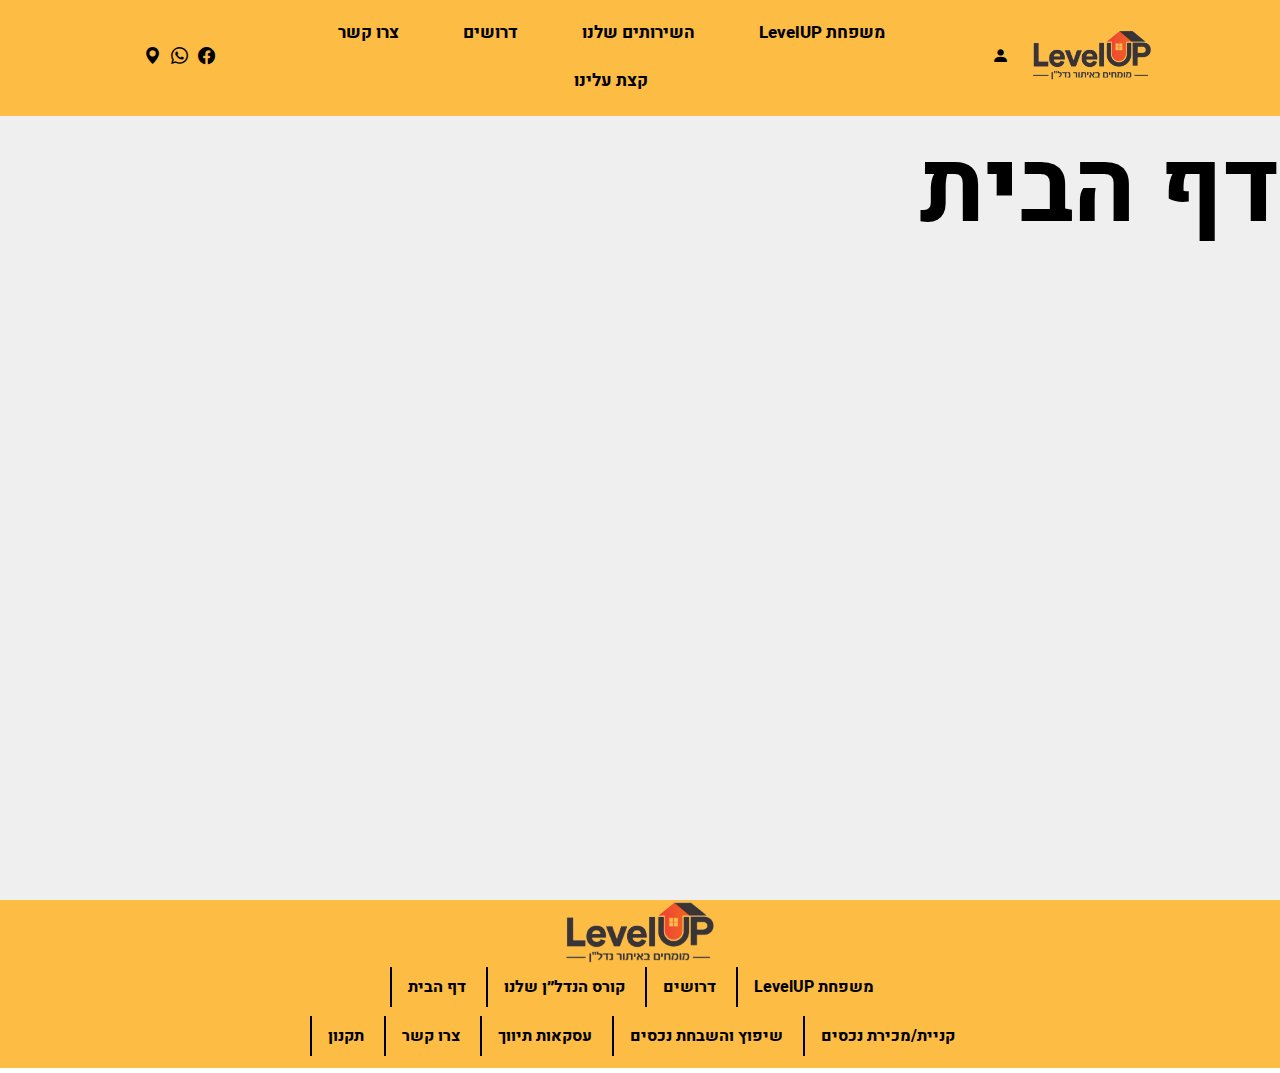
==== index.html @ aa7706fb "add text to home page" ====
<!DOCTYPE html>
<html lang="he">
  <head>
    <meta charset="UTF-8" />
    <meta http-equiv="X-UA-Compatible" content="IE=edge" />
    <meta name="viewport" content="width=device-width, initial-scale=1.0" />
    <link rel="icon" href="./photos/logo.png" />
    <link rel="stylesheet" href="./style.css" />
    <link
      rel="stylesheet"
      href="https://cdn.jsdelivr.net/npm/bootstrap-icons@1.7.2/font/bootstrap-icons.css"
    />
    <title>מומחים באיתור נדל״ן | LevelUP</title>
  </head>
  <body>
    <header>
      <div class="hero">
        <nav>
          <ul class="icons-left">
            <li>
              <a
                href="https://waze.com/ul?ll=31.06574525,35.02091065&navigate=yes"
                target="_blank"
              >
                <i class="bi bi-geo-alt-fill"></i>
              </a>
            </li>
            <li>
              <a
                target="_blank"
                href="https://api.whatsapp.com/send?phone=9720542282313&text=%D7%94%D7%99%D7%99%20%D7%93%D7%A0%D7%99%D7%90%D7%9C%20%2C%20%D7%90%D7%A9%D7%9E%D7%97%20%D7%9C%D7%AA%D7%90%D7%9D%20%D7%A9%D7%99%D7%97%D7%94%20%D7%9B%D7%93%D7%99%20%D7%9C%D7%A9%D7%9E%D7%95%D7%A2%20%D7%A2%D7%9C%20%D7%94%D7%A9%D7%99%D7%A8%D7%95%D7%AA%D7%99%D7%9D%20%D7%A9%D7%9C%D7%9B%D7%9D%20%D7%95%D7%A2%D7%9C%20%D7%AA%D7%94%D7%9C%D7%99%D7%9A%20%D7%A8%D7%9B%D7%99%D7%A9%D7%94%20%D7%91LevelUP%20%D7%93%D7%99%D7%9E%D7%95%D7%A0%D7%94%20%F0%9F%98%8A"
              >
                <i class="bi bi-whatsapp"></i>
              </a>
            </li>
            <li>
              <a target="_blank" href="https://www.facebook.com/LevelUPdimona">
                <i class="bi bi-facebook"></i>
              </a>
            </li>
          </ul>
          <ul class="navbar-center">
            <li><a href="#">צרו קשר</a></li>
            <li><a href="#">דרושים</a></li>
            <li>
              <div class="dropdown">
                <a href="#" class="dropdown-toggle">השירותים שלנו</a>
                <div class="dropdown-content">
                  <a class="dropdown-a" href="">קניית/מכירת נכסים</a>
                  <a class="dropdown-a" href="">שיפוץ והשבחת נכסים</a>
                  <a class="dropdown-a" href="">שכירויות</a>
                  <a class="dropdown-a" href="">השקעות נדל״ן</a>
                  <a class="dropdown-a" href="">קורס הכנה למבחן תיווך</a>
                </div>
              </div>
            </li>
            <li><a href="#">LevelUP משפחת</a></li>
            <li><a href="#">קצת עלינו</a></li>
          </ul>
          <a href="#" onclick="toggleMenu()">
            <i class="bi bi-person-fill"></i>
          </a>
          <a href="./index.html">
            <img src="./photos/logo.png" class="logo" alt="LevelUP" />
          </a>

          <div class="sub-menu-wrap" id="subMenu">
            <div class="sub-menu" id="subMenuInfo">
              <div class="user-info" style="margin: 0">
                <h3 id="userNameMenu">שם משתמש</h3>
              </div>
              <hr />
              <a href="#" class="sub-menu-link">
                <span><</span>
                <p>עריכת פרופיל</p>
                <i class="bi bi-person-fill"></i>
              </a>
              <a href="#" class="sub-menu-link">
                <span><</span>
                <p>הגדרות & פרטיות</p>
                <i class="bi bi-gear-fill"></i>
              </a>
              <a href="#" class="sub-menu-link">
                <span><</span>
                <p>עזרה & תמיכה</p>
                <i class="bi bi-question-circle-fill"></i>
              </a>
              <a href="#" class="sub-menu-link" id="logOutDrop">
                <span><</span>
                <p>התנתקות</p>
                <i class="bi bi-door-open-fill"></i>
              </a>
            </div>

            <div class="sub-menu" id="subMenuStart">
              <div class="user-info">
                <h3>!היי אורח</h3>
              </div>
              <hr />
              <a href="./userForm/login.html" class="sub-menu-link">
                <span><</span>
                <p>התחבר</p>
                <i class="bi bi-person"></i>
              </a>
              <a href="./userForm/register.html" class="sub-menu-link">
                <span><</span>
                <p>הירשם</p>
                <i class="bi bi-person-plus-fill"></i>
              </a>
            </div>
          </div>
        </nav>
        <h1>דף הבית</h1>
      </div>
    </header>
    <footer>
      <div class="footer-wrap">
        <div class="footer-logo">
          <img src="./photos/logo.png" alt="" />
        </div>
        <div class="footer-list">
          <div class="footer-list-up">
            <a href="">משפחת LevelUP</a>
            <a href="">דרושים</a>
            <a href="">קורס הנדל״ן שלנו</a>
            <a href="">דף הבית</a>
          </div>
          <div class="footer-list-nav">
            <a href="">קניית/מכירת נכסים</a>
            <a href="">שיפוץ והשבחת נכסים</a>
            <a href="">עסקאות תיווך</a>
            <a href="">צרו קשר</a>
            <a href="">תקנון</a>
          </div>
          <!-- <div class="bottom">
            <p>ui ux and development by bar horovitz</p>
          </div> -->
        </div>
      </div>
    </footer>
    <script src="./script.js"></script>
  </body>
</html>
---- style.css ----
* {
  margin: 0;
  padding: 0;
  font-family: "HebrewHebboBold";
  box-sizing: border-box;
}

h1{
    direction: rtl;
    font-size: 100px;
}

.hero {
  width: 100%;
  min-height: 100vh;
  /* background-image: url(./backgroungKwL.png); */
  background-color: rgb(240, 239, 239);
  background-repeat: no-repeat;
  background-size: 100%;
}

nav {
  background: rgb(253, 188, 67);
  width: 100%;
  padding: 10px 10%;
  display: flex;
  align-items: center;
  justify-content: space-between;
  position: relative;
}

.logo {
  width: 120px;
  cursor: pointer;
}

nav .navbar-center {
  width: 70%;
  text-align: center;
}

nav .icons-left {
  width: 10%;
  text-align: center;
}

nav .navbar-center li {
  display: inline-block;
  list-style: none;
  margin: 10px 30px;
}

nav .icons-left li {
  display: inline-block;
  list-style: none;
  margin: 0 3px;
}

nav ul li a,
.bi-person-fill {
  color: black;
  text-decoration: none;
  font-size: 17px;
}

nav ul li a::after,
.bi-person-fill::after {
  content: "";
  display: block;
  height: 3px;
  width: 0%;
  background-color: white;
  bottom: -4px;
  transition: all ease-in-out 250ms;
}

nav ul li a:not(.dropdown-a):hover,
.bi-person-fill:hover {
  color: white;
}

nav ul li a:not(.dropdown-a):hover::after,
.bi-person-fill:hover::after {
  width: 100%;
}

.sub-menu-wrap {
  position: absolute;
  top: 100%;
  right: 10%;
  width: 320px;
  max-height: 0px;
  overflow: auto;
  transition: max-height 0.5s;
}

.sub-menu-wrap.open-menu {
  max-height: 400px;
}

.sub-menu {
  background: #fff;
  padding: 20px;
  margin: 10px;
}

.user-info {
  text-align: center;
}

.sub-menu hr {
  border: 0;
  height: 1px;
  width: 100%;
  background: #ccc;
  margin: 15px 10px;
}

.sub-menu-link {
  display: flex;
  align-items: center;
  text-decoration: none;
  color: #525252;
  margin: 12px 0;
}

.sub-menu-link p {
  width: 100%;
}

.sub-menu-link i {
  width: 40px;
  background: #e5e5e5;
  border-radius: 50%;
  padding: 8px;
  margin-left: 15px;
}

.sub-menu-link span {
  font-size: 22px;
  transition: transfom 0.5s;
}

.sub-menu-link:hover span {
  transform: translateX(5px);
}

.sub-menu-link p {
  text-align: right;
  font-family: "HebrewHebboMedium";
}

.sub-menu-link:hover p {
  font-family: "HebrewHebboBold";
}
@font-face {
  font-family: "HebrewHebboMedium";
  src: url("./Fonts/Heebo-Medium.ttf") format("truetype");
}

@font-face {
  font-family: "HebrewHebboBold";
  src: url("./Fonts/Heebo-Bold.ttf") format("truetype");
}

form {
  text-align: right;
}

/*Dropdown css*/
.dropdown {
  position: relative;
  display: inline-block;
}

.dropdown-content {
  display: none;
  position: absolute;
  background-color: #f1f1f1;
  min-width: 160px;
  box-shadow: 0px 8px 16px 0px rgba(0, 0, 0, 0.2);
  z-index: 1;
}

.dropdown-content a {
  color: black;
  padding: 12px 16px;
  text-decoration: none;
  display: block;
}

.dropdown-content a:hover {
  background-color: #ddd;
}

.dropdown:hover .dropdown-content {
  display: block;
}

.dropdown:hover .dropbtn {
  background-color: #3e8e41;
}

/** Register css */
.container {
  padding: 16px;
  background-color: white;
  width: 50%;
  margin: auto;
  margin-top: 5px;
}
input {
  width: 100%;
  padding: 15px;
  margin: 5px 0 22px 0;
  display: inline-block;
  border: none;
  background: #f1f1f1;
}

input[type="text"]:focus,
input[type="password"]:focus {
  background-color: #ddd;
  outline: none;
}

form hr {
  border: 1px solid #f1f1f1;
  margin-bottom: 25px;
}

.formbtn {
  background-color: #fd904d;
  color: white;
  padding: 16px 20px;
  margin: 8px 0;
  border: none;
  cursor: pointer;
  width: 100%;
  opacity: 0.9;
}

.registerbtn:hover {
  opacity: 1;
}

.signin {
  background-color: #f1f1f1;
  text-align: center;
}

.footer-wrap {
  text-align: center;
  background-color: rgb(253, 188, 67);
}

.footer-list-up,
.footer-list-nav {
  margin: 5px;
  justify-content: space-between;
  direction: rtl;
  padding-bottom: 20px;
}

.footer-logo img {
  width: 150px;
}

.footer-list-up a,
.footer-list-nav a {
  text-decoration: none;
  color: black;
  border-left: 2px solid black;
  padding: 0.5rem 1rem;
  font-size: 16px;
}

.footer-list-nav a:hover,
.footer-list-up a:hover {
  color: white;
}

.bottom {
  background-color: rgb(240, 239, 239);
}
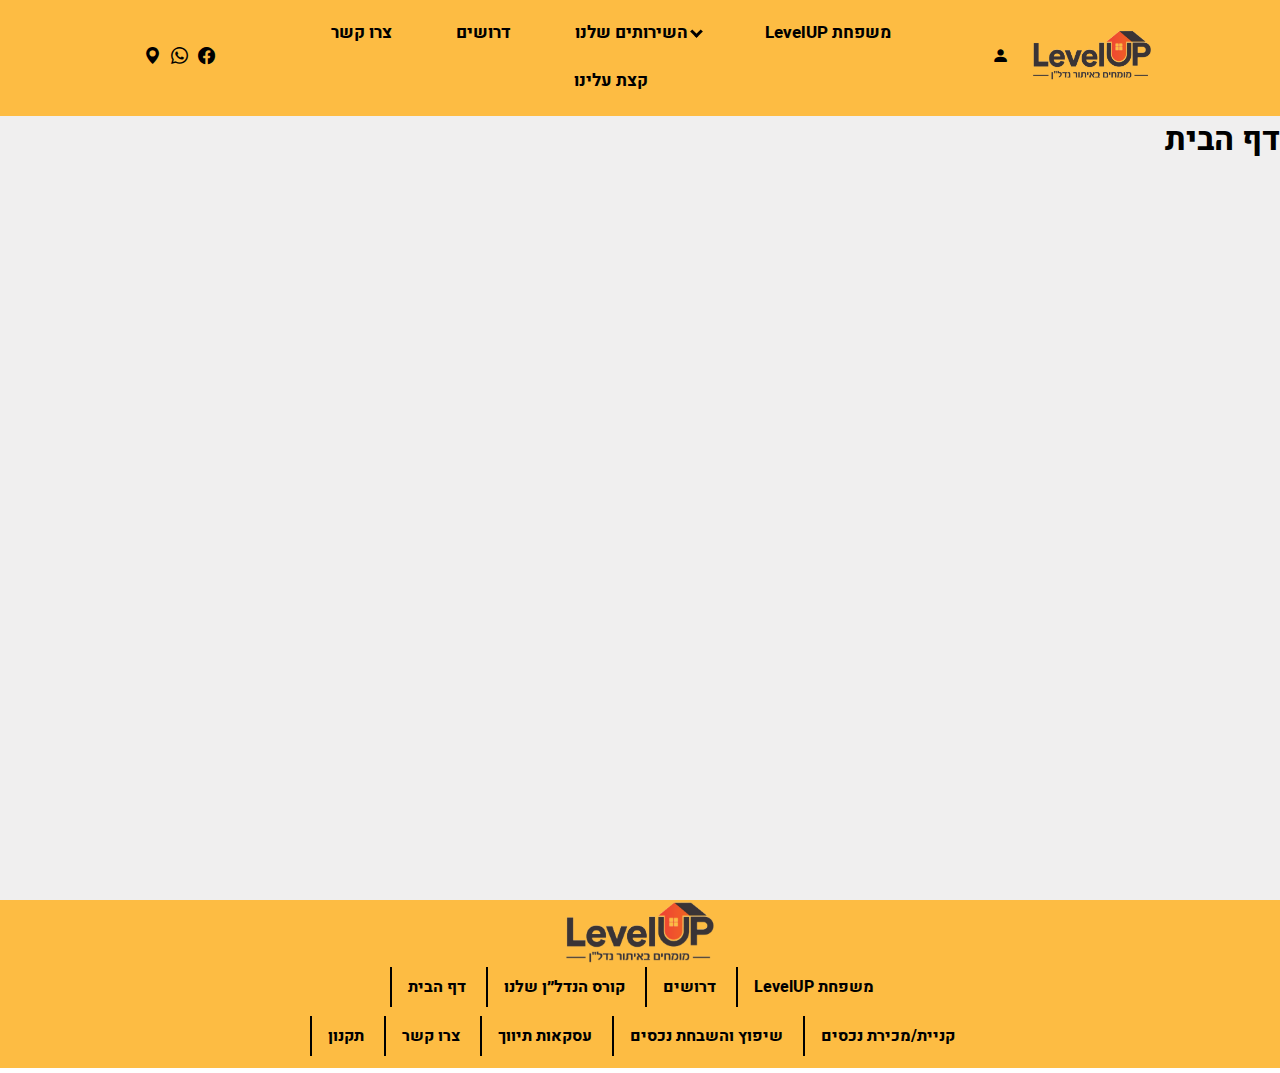
==== commit 2b26bb45: "add arrow" ====
--- a/index.html
+++ b/index.html
@@ -44,7 +44,9 @@
             <li><a href="#">דרושים</a></li>
             <li>
               <div class="dropdown">
-                <a href="#" class="dropdown-toggle">השירותים שלנו</a>
+                <a href="#" class="dropdown-toggle"
+                  >השירותים שלנו <i class="arrow down"></i
+                ></a>
                 <div class="dropdown-content">
                   <a class="dropdown-a" href="">קניית/מכירת נכסים</a>
                   <a class="dropdown-a" href="">שיפוץ והשבחת נכסים</a>
--- a/style.css
+++ b/style.css
@@ -5,9 +5,8 @@
   box-sizing: border-box;
 }
 
-h1{
-    direction: rtl;
-    font-size: 100px;
+h1 {
+  direction: rtl;
 }
 
 .hero {
@@ -168,6 +167,23 @@
 }
 
 /*Dropdown css*/
+.arrow {
+  border: solid black;
+  border-width: 0 3px 3px 0;
+  display: inline-block;
+  padding: 3px;
+  margin-bottom: 2px;
+}
+
+.dropdown-toggle:hover .arrow {
+  border-color: white;
+}
+
+.down {
+  transform: rotate(45deg);
+  -webkit-transform: rotate(45deg);
+}
+
 .dropdown {
   position: relative;
   display: inline-block;
@@ -184,6 +200,7 @@
 
 .dropdown-content a {
   color: black;
+  font-size: 15px;
   padding: 12px 16px;
   text-decoration: none;
   display: block;
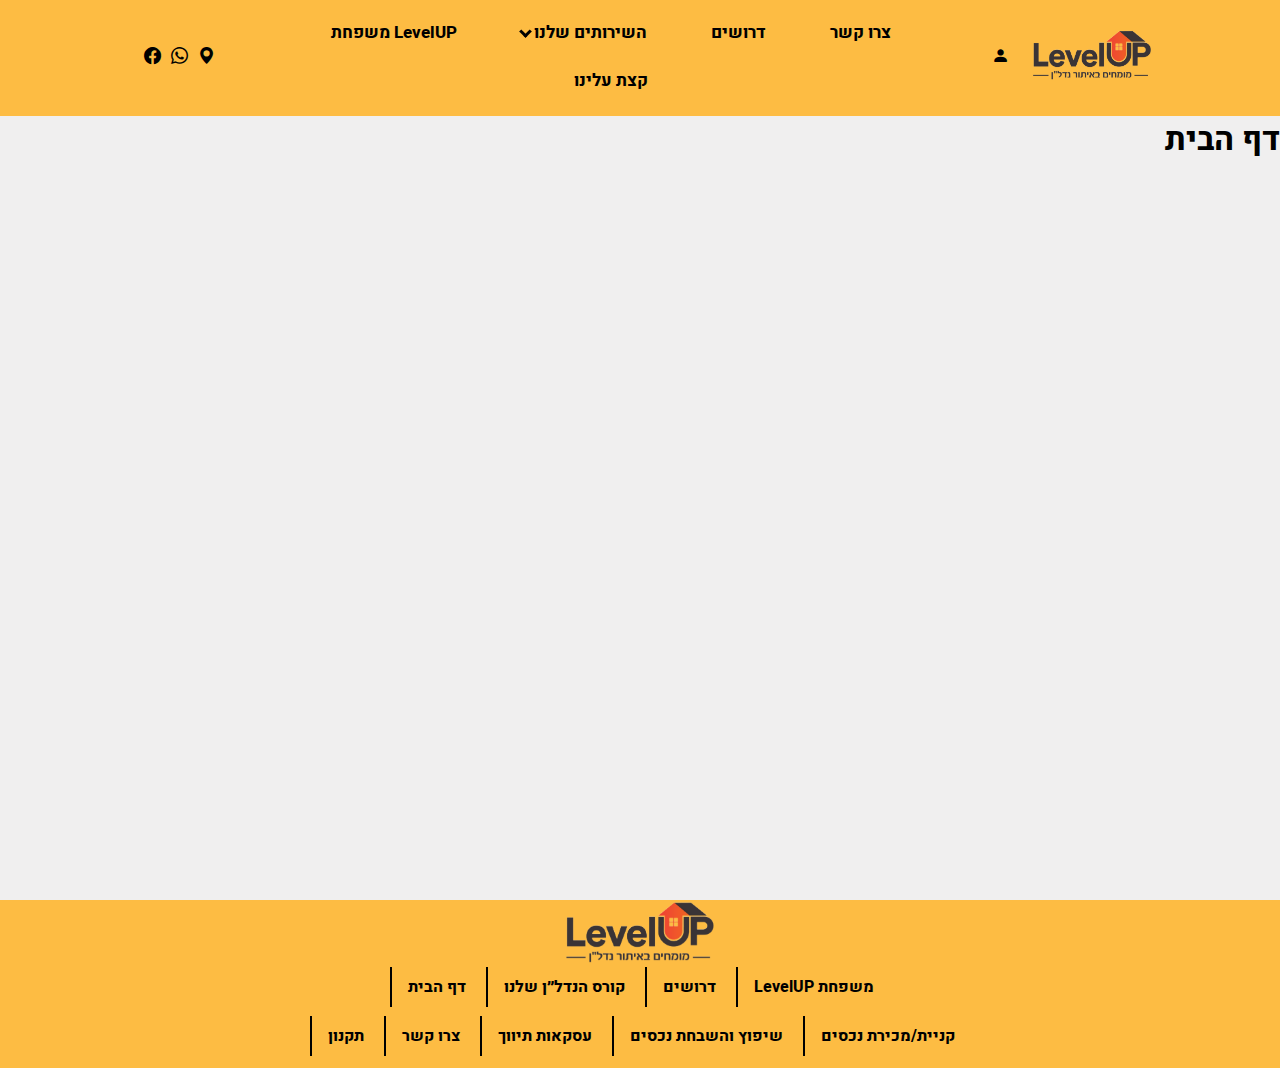
==== commit 88641052: "change direction" ====
--- a/index.html
+++ b/index.html
@@ -16,6 +16,32 @@
     <header>
       <div class="hero">
         <nav>
+          <a href="./index.html">
+            <img src="./photos/logo.png" class="logo" alt="LevelUP" />
+          </a>
+          <a href="#" onclick="toggleMenu()">
+            <i class="bi bi-person-fill"></i>
+          </a>
+          <ul class="navbar-center">
+            <li><a href="#">צרו קשר</a></li>
+            <li><a href="#">דרושים</a></li>
+            <li>
+              <div class="dropdown">
+                <a href="#" class="dropdown-toggle"
+                  >השירותים שלנו <i class="arrow down"></i
+                ></a>
+                <div class="dropdown-content">
+                  <a class="dropdown-a" href="">קניית/מכירת נכסים</a>
+                  <a class="dropdown-a" href="">שיפוץ והשבחת נכסים</a>
+                  <a class="dropdown-a" href="">שכירויות</a>
+                  <a class="dropdown-a" href="">השקעות נדל״ן</a>
+                  <a class="dropdown-a" href="">קורס הכנה למבחן תיווך</a>
+                </div>
+              </div>
+            </li>
+            <li><a href="#">LevelUP משפחת</a></li>
+            <li><a href="#">קצת עלינו</a></li>
+          </ul>
           <ul class="icons-left">
             <li>
               <a
@@ -39,33 +65,6 @@
               </a>
             </li>
           </ul>
-          <ul class="navbar-center">
-            <li><a href="#">צרו קשר</a></li>
-            <li><a href="#">דרושים</a></li>
-            <li>
-              <div class="dropdown">
-                <a href="#" class="dropdown-toggle"
-                  >השירותים שלנו <i class="arrow down"></i
-                ></a>
-                <div class="dropdown-content">
-                  <a class="dropdown-a" href="">קניית/מכירת נכסים</a>
-                  <a class="dropdown-a" href="">שיפוץ והשבחת נכסים</a>
-                  <a class="dropdown-a" href="">שכירויות</a>
-                  <a class="dropdown-a" href="">השקעות נדל״ן</a>
-                  <a class="dropdown-a" href="">קורס הכנה למבחן תיווך</a>
-                </div>
-              </div>
-            </li>
-            <li><a href="#">LevelUP משפחת</a></li>
-            <li><a href="#">קצת עלינו</a></li>
-          </ul>
-          <a href="#" onclick="toggleMenu()">
-            <i class="bi bi-person-fill"></i>
-          </a>
-          <a href="./index.html">
-            <img src="./photos/logo.png" class="logo" alt="LevelUP" />
-          </a>
-
           <div class="sub-menu-wrap" id="subMenu">
             <div class="sub-menu" id="subMenuInfo">
               <div class="user-info" style="margin: 0">
@@ -73,41 +72,41 @@
               </div>
               <hr />
               <a href="#" class="sub-menu-link">
-                <span><</span>
+                <i class="bi bi-person-fill"></i>
                 <p>עריכת פרופיל</p>
-                <i class="bi bi-person-fill"></i>
+                <span>></span>
               </a>
               <a href="#" class="sub-menu-link">
-                <span><</span>
+                <i class="bi bi-gear-fill"></i>
                 <p>הגדרות & פרטיות</p>
-                <i class="bi bi-gear-fill"></i>
+                <span>></span>
               </a>
               <a href="#" class="sub-menu-link">
-                <span><</span>
+                <i class="bi bi-question-circle-fill"></i>
                 <p>עזרה & תמיכה</p>
-                <i class="bi bi-question-circle-fill"></i>
+                <span>></span>
               </a>
               <a href="#" class="sub-menu-link" id="logOutDrop">
-                <span><</span>
+                <i class="bi bi-door-open-fill"></i>
                 <p>התנתקות</p>
-                <i class="bi bi-door-open-fill"></i>
+                <span>></span>
               </a>
             </div>
 
             <div class="sub-menu" id="subMenuStart">
               <div class="user-info">
-                <h3>!היי אורח</h3>
+                <h3>היי אורח!</h3>
               </div>
               <hr />
               <a href="./userForm/login.html" class="sub-menu-link">
-                <span><</span>
+                <i class="bi bi-person"></i>
                 <p>התחבר</p>
-                <i class="bi bi-person"></i>
+                <span>></span>
               </a>
               <a href="./userForm/register.html" class="sub-menu-link">
-                <span><</span>
+                <i class="bi bi-person-plus-fill"></i>
                 <p>הירשם</p>
-                <i class="bi bi-person-plus-fill"></i>
+                <span>></span>
               </a>
             </div>
           </div>
--- a/style.css
+++ b/style.css
@@ -3,9 +3,6 @@
   padding: 0;
   font-family: "HebrewHebboBold";
   box-sizing: border-box;
-}
-
-h1 {
   direction: rtl;
 }
 
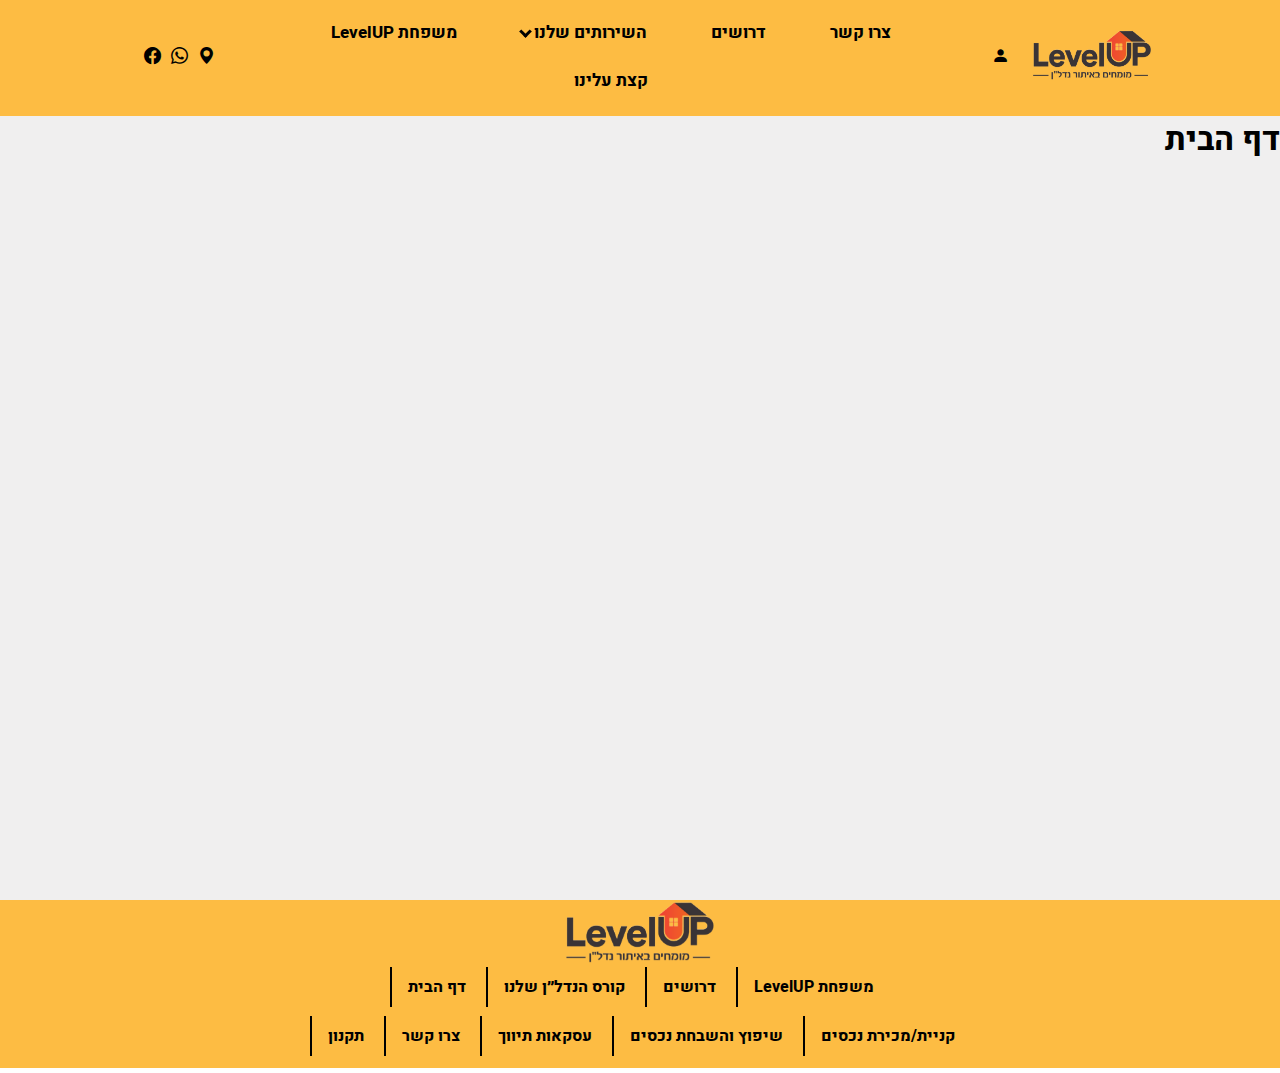
==== commit 8caaf9ae: "change direction" ====
--- a/index.html
+++ b/index.html
@@ -39,7 +39,7 @@
                 </div>
               </div>
             </li>
-            <li><a href="#">LevelUP משפחת</a></li>
+            <li><a href="#">משפחת LevelUP</a></li>
             <li><a href="#">קצת עלינו</a></li>
           </ul>
           <ul class="icons-left">
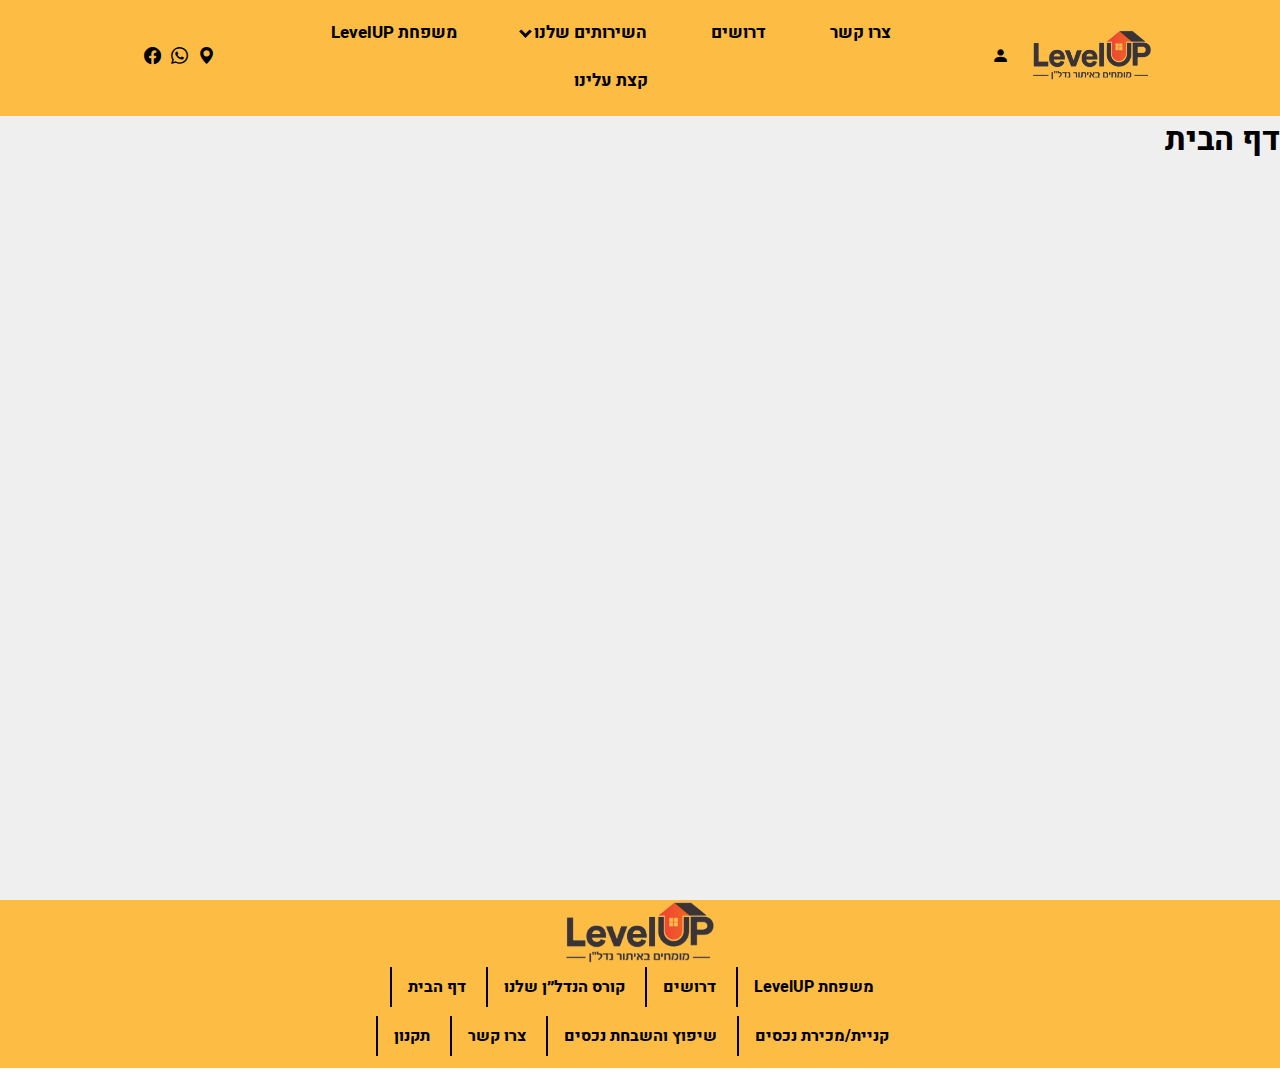
==== commit f7f64c11: "footer size" ====
--- a/index.html
+++ b/index.html
@@ -23,11 +23,11 @@
             <i class="bi bi-person-fill"></i>
           </a>
           <ul class="navbar-center">
-            <li><a href="#">צרו קשר</a></li>
-            <li><a href="#">דרושים</a></li>
+            <li><a class="nav-link" href="#">צרו קשר</a></li>
+            <li><a class="nav-link" href="#">דרושים</a></li>
             <li>
               <div class="dropdown">
-                <a href="#" class="dropdown-toggle"
+                <a href="#" class="dropdown-toggle nav-link"
                   >השירותים שלנו <i class="arrow down"></i
                 ></a>
                 <div class="dropdown-content">
@@ -39,8 +39,8 @@
                 </div>
               </div>
             </li>
-            <li><a href="#">משפחת LevelUP</a></li>
-            <li><a href="#">קצת עלינו</a></li>
+            <li><a class="nav-link" href="#">משפחת LevelUP</a></li>
+            <li><a class="nav-link" href="#">קצת עלינו</a></li>
           </ul>
           <ul class="icons-left">
             <li>
@@ -65,6 +65,11 @@
               </a>
             </li>
           </ul>
+          <div class="hamburger">
+            <span class="bar"></span>
+            <span class="bar"></span>
+            <span class="bar"></span>
+          </div>
           <div class="sub-menu-wrap" id="subMenu">
             <div class="sub-menu" id="subMenuInfo">
               <div class="user-info" style="margin: 0">
@@ -129,7 +134,6 @@
           <div class="footer-list-nav">
             <a href="">קניית/מכירת נכסים</a>
             <a href="">שיפוץ והשבחת נכסים</a>
-            <a href="">עסקאות תיווך</a>
             <a href="">צרו קשר</a>
             <a href="">תקנון</a>
           </div>
--- a/style.css
+++ b/style.css
@@ -1,299 +1,377 @@
-* {
-  margin: 0;
-  padding: 0;
-  font-family: "HebrewHebboBold";
-  box-sizing: border-box;
-  direction: rtl;
+@media screen and (max-width: 800px) {
+  .logo {
+    width: 10px;
+  }
+
+  nav {
+    height: 70px;
+  }
+
+  nav .navbar-center {
+    position: fixed !important;
+    left: -100%;
+    top: 70px;
+    gap: 0;
+    flex-direction: column !important;
+    background-color: rgb(253, 188, 67);
+    width: 100% !important;
+    text-align: center;
+    transition: 0.3s;
+  }
+
+  nav .navbar-center.active {
+    left: 0;
+  }
+
+  nav .navbar-center li a {
+    margin: 16px 0 !important;
+  }
+
+  nav .icons-left {
+    width: 100px !important;
+  }
+
+  /*Register css*/
+  .container {
+    width: 90% !important;
+  }
+
+  .footer-logo img {
+    width: 80px !important;
+  }
+
+  .footer-list-up a,
+  .footer-list-nav a {
+    font-size: 7px !important;
+  }
+
+  .hamburger {
+    display: block !important;
+  }
+
+  .hamburger.active .bar:nth-child(2) {
+    opacity: 0;
+  }
+
+  .hamburger.active .bar:nth-child(1) {
+    transform: translateY(8px) rotate(45deg);
+  }
+
+  .hamburger.active .bar:nth-child(3) {
+    transform: translateY(-8px) rotate(-45deg);
+  }
 }
 
-.hero {
-  width: 100%;
-  min-height: 100vh;
-  /* background-image: url(./backgroungKwL.png); */
-  background-color: rgb(240, 239, 239);
-  background-repeat: no-repeat;
-  background-size: 100%;
+@media screen and (max-width: 2000px) {
+  * {
+    margin: 0;
+    padding: 0;
+    font-family: "HebrewHebboBold";
+    box-sizing: border-box;
+    direction: rtl;
+  }
+
+  .hamburger {
+    display: none;
+    cursor: pointer;
+  }
+
+  .bar {
+    display: block;
+    width: 25px;
+    height: 3px;
+    margin: 5px auto;
+    -webkit-transition: all 0.3s ease-in-out;
+    transition: all 0.3s ease-in-out;
+    background-color: black;
+  }
+
+  .hero {
+    width: 100%;
+    min-height: 100vh;
+    /* background-image: url(./backgroungKwL.png); */
+    background-color: rgb(240, 239, 239);
+    background-repeat: no-repeat;
+    background-size: 100%;
+  }
+
+  nav {
+    background: rgb(253, 188, 67);
+    width: 100%;
+    padding: 10px 10%;
+    display: flex;
+    align-items: center;
+    justify-content: space-between;
+    position: relative;
+  }
+
+  .logo {
+    width: 120px;
+    cursor: pointer;
+  }
+
+  nav .navbar-center {
+    width: 70%;
+    text-align: center;
+  }
+
+  nav .icons-left {
+    width: 10%;
+    text-align: center;
+    text-decoration: none;
+  }
+
+  nav .navbar-center li {
+    display: inline-block;
+    list-style: none;
+    margin: 10px 30px;
+  }
+
+  nav .icons-left li {
+    display: inline-block;
+    list-style: none;
+    margin: 0 3px;
+  }
+
+  nav ul li a,
+  .bi-person-fill {
+    color: black;
+    text-decoration: none;
+    font-size: 17px;
+  }
+
+  nav ul li a::after,
+  .bi-person-fill::after {
+    content: "";
+    display: block;
+    height: 3px;
+    width: 0%;
+    background-color: white;
+    bottom: -4px;
+    transition: all ease-in-out 250ms;
+  }
+
+  nav ul li a:not(.dropdown-a):hover,
+  .bi-person-fill:hover {
+    color: white;
+  }
+
+  nav ul li a:not(.dropdown-a):hover::after,
+  .bi-person-fill:hover::after {
+    width: 100%;
+  }
+
+  .sub-menu-wrap {
+    position: absolute;
+    top: 100%;
+    right: 10%;
+    width: 320px;
+    max-height: 0px;
+    overflow: auto;
+    transition: max-height 0.5s;
+  }
+
+  .sub-menu-wrap.open-menu {
+    max-height: 400px;
+  }
+
+  .sub-menu {
+    background: #fff;
+    padding: 20px;
+    margin: 10px;
+  }
+
+  .user-info {
+    text-align: center;
+  }
+
+  .sub-menu hr {
+    border: 0;
+    height: 1px;
+    width: 100%;
+    background: #ccc;
+    margin: 15px 10px;
+  }
+
+  .sub-menu-link {
+    display: flex;
+    align-items: center;
+    text-decoration: none;
+    color: #525252;
+    margin: 12px 0;
+  }
+
+  .sub-menu-link p {
+    width: 100%;
+  }
+
+  .sub-menu-link i {
+    width: 40px;
+    background: #e5e5e5;
+    border-radius: 50%;
+    padding: 8px;
+    margin-left: 15px;
+  }
+
+  .sub-menu-link span {
+    font-size: 22px;
+    transition: transfom 0.5s;
+  }
+
+  .sub-menu-link:hover span {
+    transform: translateX(5px);
+  }
+
+  .sub-menu-link p {
+    text-align: right;
+    font-family: "HebrewHebboMedium";
+  }
+
+  .sub-menu-link:hover p {
+    font-family: "HebrewHebboBold";
+  }
+  @font-face {
+    font-family: "HebrewHebboMedium";
+    src: url("./Fonts/Heebo-Medium.ttf") format("truetype");
+  }
+
+  @font-face {
+    font-family: "HebrewHebboBold";
+    src: url("./Fonts/Heebo-Bold.ttf") format("truetype");
+  }
+
+  /*Dropdown css*/
+  .arrow {
+    border: solid black;
+    border-width: 0 3px 3px 0;
+    display: inline-block;
+    padding: 3px;
+    margin-bottom: 2px;
+  }
+
+  .dropdown-toggle:hover .arrow {
+    border-color: white;
+  }
+
+  .down {
+    transform: rotate(45deg);
+    -webkit-transform: rotate(45deg);
+  }
+
+  .dropdown {
+    position: relative;
+    display: inline-block;
+  }
+
+  .dropdown-content {
+    display: none;
+    position: absolute;
+    background-color: #f1f1f1;
+    min-width: 160px;
+    box-shadow: 0px 8px 16px 0px rgba(0, 0, 0, 0.2);
+    z-index: 1;
+  }
+
+  .dropdown-content a {
+    color: black;
+    font-size: 15px;
+    padding: 12px 16px;
+    text-decoration: none;
+    display: block;
+  }
+
+  .dropdown-content a:hover {
+    background-color: #ddd;
+  }
+
+  .dropdown:hover .dropdown-content {
+    display: block;
+  }
+
+  .dropdown:hover .dropbtn {
+    background-color: #3e8e41;
+  }
+
+  /** Register css */
+  .container {
+    padding: 16px;
+    background-color: white;
+    width: 50%;
+    margin: auto;
+    margin-top: 5px;
+  }
+  input {
+    width: 100%;
+    padding: 15px;
+    margin: 5px 0 22px 0;
+    display: inline-block;
+    border: none;
+    background: #f1f1f1;
+  }
+
+  input[type="text"]:focus,
+  input[type="password"]:focus {
+    background-color: #ddd;
+    outline: none;
+  }
+
+  form hr {
+    border: 1px solid #f1f1f1;
+    margin-bottom: 25px;
+  }
+
+  .formbtn {
+    background-color: #fd904d;
+    color: white;
+    padding: 16px 20px;
+    margin: 8px 0;
+    border: none;
+    cursor: pointer;
+    width: 100%;
+    opacity: 0.9;
+  }
+
+  .registerbtn:hover {
+    opacity: 1;
+  }
+
+  .signin {
+    background-color: #f1f1f1;
+    text-align: center;
+  }
+
+  .footer-wrap {
+    text-align: center;
+    background-color: rgb(253, 188, 67);
+  }
+
+  .footer-list-up,
+  .footer-list-nav {
+    margin: 5px;
+    justify-content: space-between;
+    direction: rtl;
+    padding-bottom: 20px;
+  }
+
+  .footer-logo img {
+    width: 150px;
+  }
+
+  .footer-list-up a,
+  .footer-list-nav a {
+    text-decoration: none;
+    color: black;
+    border-left: 2px solid black;
+    padding: 0.5rem 1rem;
+    font-size: 16px;
+  }
+
+  .footer-list-nav a:hover,
+  .footer-list-up a:hover {
+    color: white;
+  }
+
+  .bottom {
+    background-color: rgb(240, 239, 239);
+  }
 }
-
-nav {
-  background: rgb(253, 188, 67);
-  width: 100%;
-  padding: 10px 10%;
-  display: flex;
-  align-items: center;
-  justify-content: space-between;
-  position: relative;
-}
-
-.logo {
-  width: 120px;
-  cursor: pointer;
-}
-
-nav .navbar-center {
-  width: 70%;
-  text-align: center;
-}
-
-nav .icons-left {
-  width: 10%;
-  text-align: center;
-}
-
-nav .navbar-center li {
-  display: inline-block;
-  list-style: none;
-  margin: 10px 30px;
-}
-
-nav .icons-left li {
-  display: inline-block;
-  list-style: none;
-  margin: 0 3px;
-}
-
-nav ul li a,
-.bi-person-fill {
-  color: black;
-  text-decoration: none;
-  font-size: 17px;
-}
-
-nav ul li a::after,
-.bi-person-fill::after {
-  content: "";
-  display: block;
-  height: 3px;
-  width: 0%;
-  background-color: white;
-  bottom: -4px;
-  transition: all ease-in-out 250ms;
-}
-
-nav ul li a:not(.dropdown-a):hover,
-.bi-person-fill:hover {
-  color: white;
-}
-
-nav ul li a:not(.dropdown-a):hover::after,
-.bi-person-fill:hover::after {
-  width: 100%;
-}
-
-.sub-menu-wrap {
-  position: absolute;
-  top: 100%;
-  right: 10%;
-  width: 320px;
-  max-height: 0px;
-  overflow: auto;
-  transition: max-height 0.5s;
-}
-
-.sub-menu-wrap.open-menu {
-  max-height: 400px;
-}
-
-.sub-menu {
-  background: #fff;
-  padding: 20px;
-  margin: 10px;
-}
-
-.user-info {
-  text-align: center;
-}
-
-.sub-menu hr {
-  border: 0;
-  height: 1px;
-  width: 100%;
-  background: #ccc;
-  margin: 15px 10px;
-}
-
-.sub-menu-link {
-  display: flex;
-  align-items: center;
-  text-decoration: none;
-  color: #525252;
-  margin: 12px 0;
-}
-
-.sub-menu-link p {
-  width: 100%;
-}
-
-.sub-menu-link i {
-  width: 40px;
-  background: #e5e5e5;
-  border-radius: 50%;
-  padding: 8px;
-  margin-left: 15px;
-}
-
-.sub-menu-link span {
-  font-size: 22px;
-  transition: transfom 0.5s;
-}
-
-.sub-menu-link:hover span {
-  transform: translateX(5px);
-}
-
-.sub-menu-link p {
-  text-align: right;
-  font-family: "HebrewHebboMedium";
-}
-
-.sub-menu-link:hover p {
-  font-family: "HebrewHebboBold";
-}
-@font-face {
-  font-family: "HebrewHebboMedium";
-  src: url("./Fonts/Heebo-Medium.ttf") format("truetype");
-}
-
-@font-face {
-  font-family: "HebrewHebboBold";
-  src: url("./Fonts/Heebo-Bold.ttf") format("truetype");
-}
-
-form {
-  text-align: right;
-}
-
-/*Dropdown css*/
-.arrow {
-  border: solid black;
-  border-width: 0 3px 3px 0;
-  display: inline-block;
-  padding: 3px;
-  margin-bottom: 2px;
-}
-
-.dropdown-toggle:hover .arrow {
-  border-color: white;
-}
-
-.down {
-  transform: rotate(45deg);
-  -webkit-transform: rotate(45deg);
-}
-
-.dropdown {
-  position: relative;
-  display: inline-block;
-}
-
-.dropdown-content {
-  display: none;
-  position: absolute;
-  background-color: #f1f1f1;
-  min-width: 160px;
-  box-shadow: 0px 8px 16px 0px rgba(0, 0, 0, 0.2);
-  z-index: 1;
-}
-
-.dropdown-content a {
-  color: black;
-  font-size: 15px;
-  padding: 12px 16px;
-  text-decoration: none;
-  display: block;
-}
-
-.dropdown-content a:hover {
-  background-color: #ddd;
-}
-
-.dropdown:hover .dropdown-content {
-  display: block;
-}
-
-.dropdown:hover .dropbtn {
-  background-color: #3e8e41;
-}
-
-/** Register css */
-.container {
-  padding: 16px;
-  background-color: white;
-  width: 50%;
-  margin: auto;
-  margin-top: 5px;
-}
-input {
-  width: 100%;
-  padding: 15px;
-  margin: 5px 0 22px 0;
-  display: inline-block;
-  border: none;
-  background: #f1f1f1;
-}
-
-input[type="text"]:focus,
-input[type="password"]:focus {
-  background-color: #ddd;
-  outline: none;
-}
-
-form hr {
-  border: 1px solid #f1f1f1;
-  margin-bottom: 25px;
-}
-
-.formbtn {
-  background-color: #fd904d;
-  color: white;
-  padding: 16px 20px;
-  margin: 8px 0;
-  border: none;
-  cursor: pointer;
-  width: 100%;
-  opacity: 0.9;
-}
-
-.registerbtn:hover {
-  opacity: 1;
-}
-
-.signin {
-  background-color: #f1f1f1;
-  text-align: center;
-}
-
-.footer-wrap {
-  text-align: center;
-  background-color: rgb(253, 188, 67);
-}
-
-.footer-list-up,
-.footer-list-nav {
-  margin: 5px;
-  justify-content: space-between;
-  direction: rtl;
-  padding-bottom: 20px;
-}
-
-.footer-logo img {
-  width: 150px;
-}
-
-.footer-list-up a,
-.footer-list-nav a {
-  text-decoration: none;
-  color: black;
-  border-left: 2px solid black;
-  padding: 0.5rem 1rem;
-  font-size: 16px;
-}
-
-.footer-list-nav a:hover,
-.footer-list-up a:hover {
-  color: white;
-}
-
-.bottom {
-  background-color: rgb(240, 239, 239);
-}
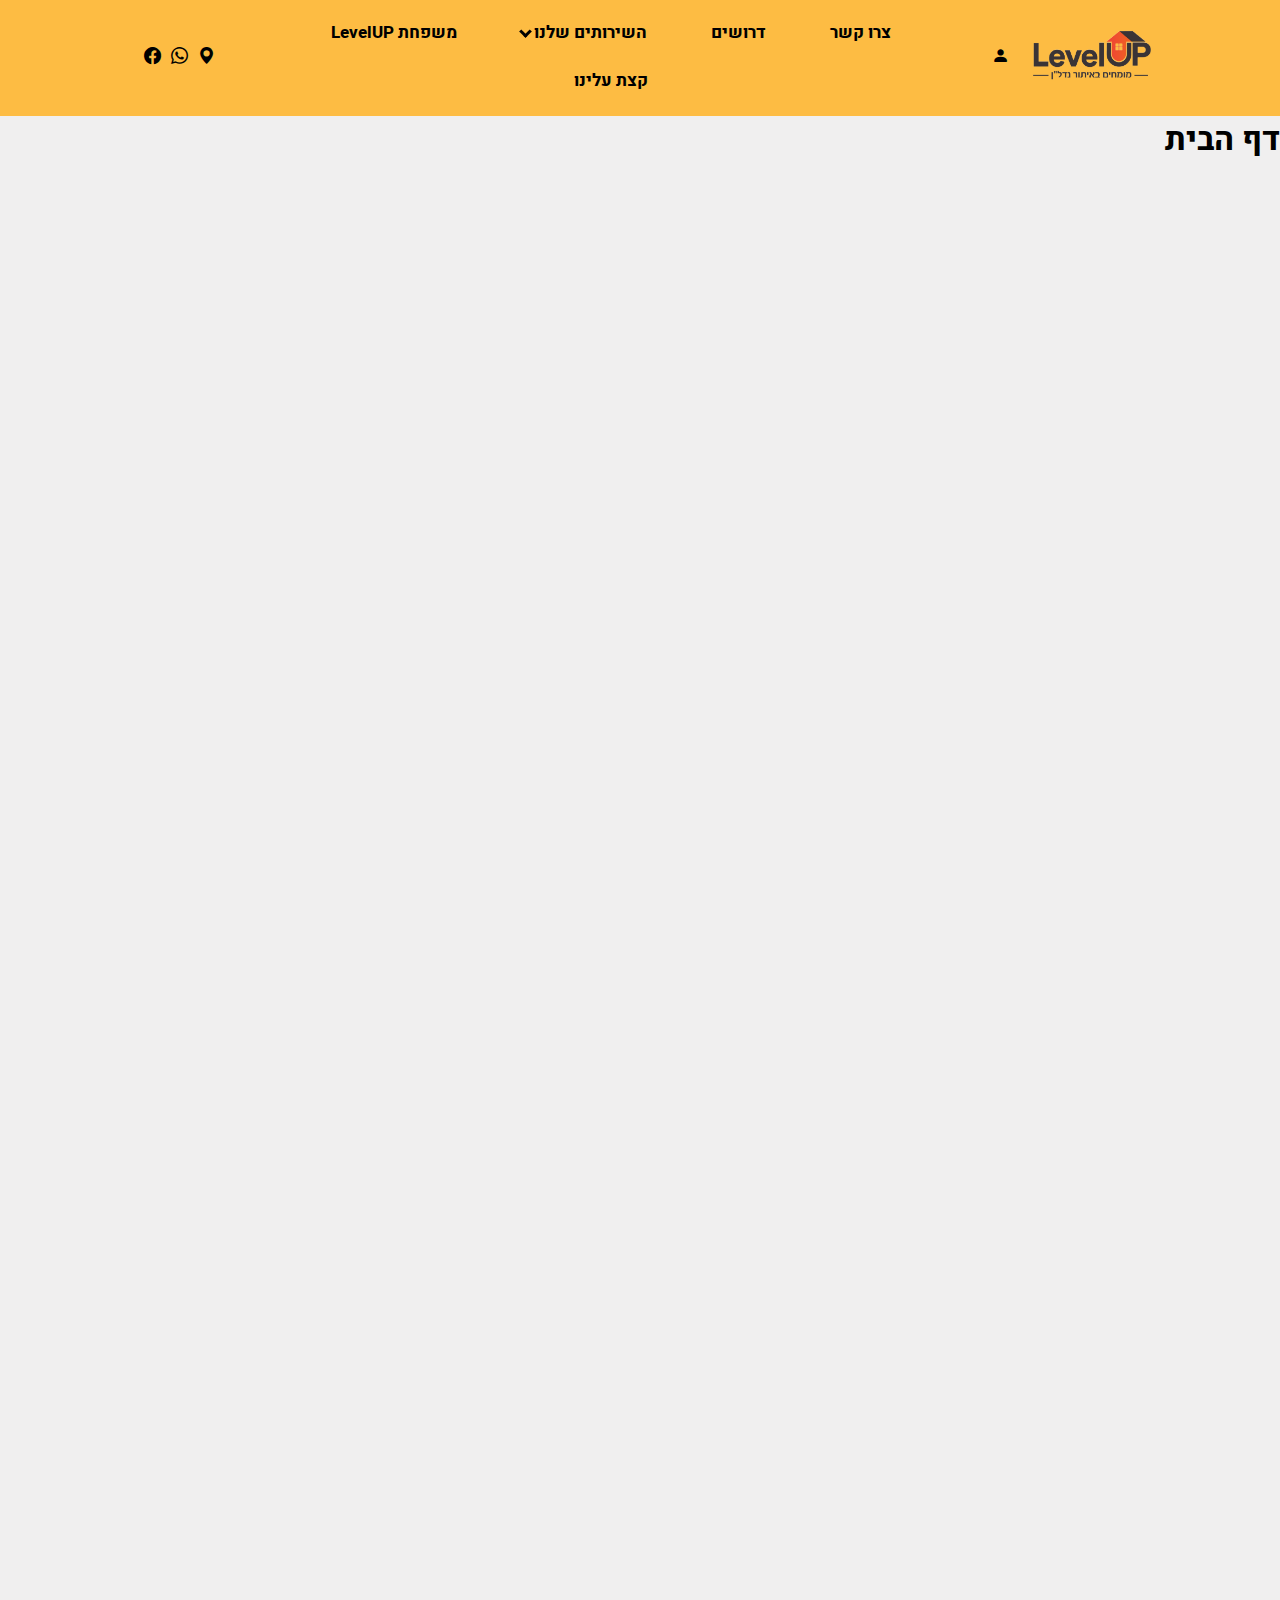
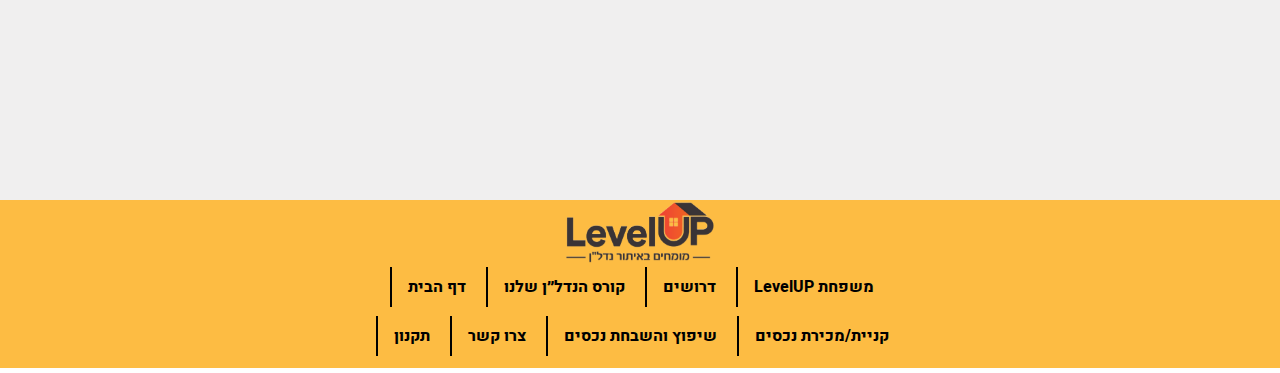
==== commit e06c12d7: "family" ====
--- a/index.html
+++ b/index.html
@@ -31,7 +31,7 @@
                   >השירותים שלנו <i class="arrow down"></i
                 ></a>
                 <div class="dropdown-content">
-                  <a class="dropdown-a" href="">קניית/מכירת נכסים</a>
+                  <a class="dropdown-a" href="./buy&sell/properties.html">קניית/מכירת נכסים</a>
                   <a class="dropdown-a" href="">שיפוץ והשבחת נכסים</a>
                   <a class="dropdown-a" href="">שכירויות</a>
                   <a class="dropdown-a" href="">השקעות נדל״ן</a>
@@ -39,7 +39,7 @@
                 </div>
               </div>
             </li>
-            <li><a class="nav-link" href="#">משפחת LevelUP</a></li>
+            <li><a class="nav-link" href="./levelUpFam/family.html">משפחת LevelUP</a></li>
             <li><a class="nav-link" href="#">קצת עלינו</a></li>
           </ul>
           <ul class="icons-left">
@@ -65,6 +65,7 @@
               </a>
             </li>
           </ul>
+          <button type="submit" onclick=uploadHtml() id="uploadHtmlbtn">העלה נכסים</button>
           <div class="hamburger">
             <span class="bar"></span>
             <span class="bar"></span>
@@ -87,8 +88,8 @@
                 <span>></span>
               </a>
               <a href="#" class="sub-menu-link">
-                <i class="bi bi-question-circle-fill"></i>
-                <p>עזרה & תמיכה</p>
+                <i class="bi bi-bookmarks-fill"></i>
+                <p>מועדפים</p>
                 <span>></span>
               </a>
               <a href="#" class="sub-menu-link" id="logOutDrop">
@@ -126,13 +127,13 @@
         </div>
         <div class="footer-list">
           <div class="footer-list-up">
-            <a href="">משפחת LevelUP</a>
+            <a href="./levelUpFam/family.html">משפחת LevelUP</a>
             <a href="">דרושים</a>
             <a href="">קורס הנדל״ן שלנו</a>
             <a href="">דף הבית</a>
           </div>
           <div class="footer-list-nav">
-            <a href="">קניית/מכירת נכסים</a>
+            <a href="./buy&sell/properties.html">קניית/מכירת נכסים</a>
             <a href="">שיפוץ והשבחת נכסים</a>
             <a href="">צרו קשר</a>
             <a href="">תקנון</a>
--- a/style.css
+++ b/style.css
@@ -60,6 +60,11 @@
   .hamburger.active .bar:nth-child(3) {
     transform: translateY(-8px) rotate(-45deg);
   }
+
+  .card{
+    width: 80% !important;
+    position: fixed;
+  }
 }
 
 @media screen and (max-width: 2000px) {
@@ -88,10 +93,9 @@
 
   .hero {
     width: 100%;
-    min-height: 100vh;
+    min-height: 200vh;
     /* background-image: url(./backgroungKwL.png); */
     background-color: rgb(240, 239, 239);
-    background-repeat: no-repeat;
     background-size: 100%;
   }
 
@@ -179,6 +183,7 @@
     background: #fff;
     padding: 20px;
     margin: 10px;
+    box-shadow: 0px 5px 5px 0px rgba(0, 0, 0, 0.2);
   }
 
   .user-info {
@@ -288,7 +293,8 @@
     display: block;
   }
 
-  .dropdown:hover .dropbtn {
+  /* check if i have that */
+  .dropdown:hover .dropbtn { 
     background-color: #3e8e41;
   }
 
@@ -320,7 +326,7 @@
     margin-bottom: 25px;
   }
 
-  .formbtn {
+  .formbtn{
     background-color: #fd904d;
     color: white;
     padding: 16px 20px;
@@ -329,6 +335,21 @@
     cursor: pointer;
     width: 100%;
     opacity: 0.9;
+  }
+
+  #uploadHtmlbtn{
+    background-color: #fd904d;
+    color: white;
+    border: none;
+    cursor: pointer;
+    margin-left: 0px;
+    width: 10%;
+    opacity: 0.8;
+    display: none;
+  }
+
+  #uploadHtmlbtn:hover{
+    opacity: 1;
   }
 
   .registerbtn:hover {
@@ -375,3 +396,84 @@
     background-color: rgb(240, 239, 239);
   }
 }
+
+.family-container{
+    text-align: center;
+    background-color: #fd904d; 
+    /* TODO - background from daniel  */
+}
+
+.family-upper{
+    min-height: 35vh;
+    justify-content: space-between;
+}
+
+.family-cards{
+    min-height: 200vh;
+    background-color: rgb(240, 239, 239);
+}
+
+.family-upper h1{
+    padding-top: 50px;
+}
+
+.family-upper p{
+    padding: 15px;
+}
+
+.fambtn{
+    background-color: black;
+    color: white;
+    border: none;
+    cursor: pointer;
+    width: 10%;
+    opacity: 0.8;
+}
+
+.fambtn:hover{
+    opacity: 1;
+}
+
+.flip-card {
+    display: inline-block;
+    background-color: transparent;
+    width: 300px;
+    height: 300px;
+    perspective: 1000px;
+    padding-top: 30px;
+    margin-left: 20px;
+    margin-top: 60px;
+}
+  
+  .flip-card-inner {
+    position: relative;
+    width: 100%;
+    height: 100%;
+    text-align: center;
+    transition: transform 0.6s;
+    transform-style: preserve-3d;
+    box-shadow: 0 4px 8px 0 rgba(0,0,0,0.2);
+  }
+  
+  .flip-card:hover .flip-card-inner {
+    transform: rotateY(180deg);
+  }
+  
+  .flip-card-front, .flip-card-back {
+    position: absolute;
+    width: 100%;
+    height: 100%;
+    -webkit-backface-visibility: hidden;
+    backface-visibility: hidden;
+  }
+  
+  .flip-card-front {
+    background-color: #bbb;
+    color: black;
+  }
+  
+  .flip-card-back {
+    background-color: #fd904d;;
+    color: white;
+    transform: rotateY(180deg);
+  }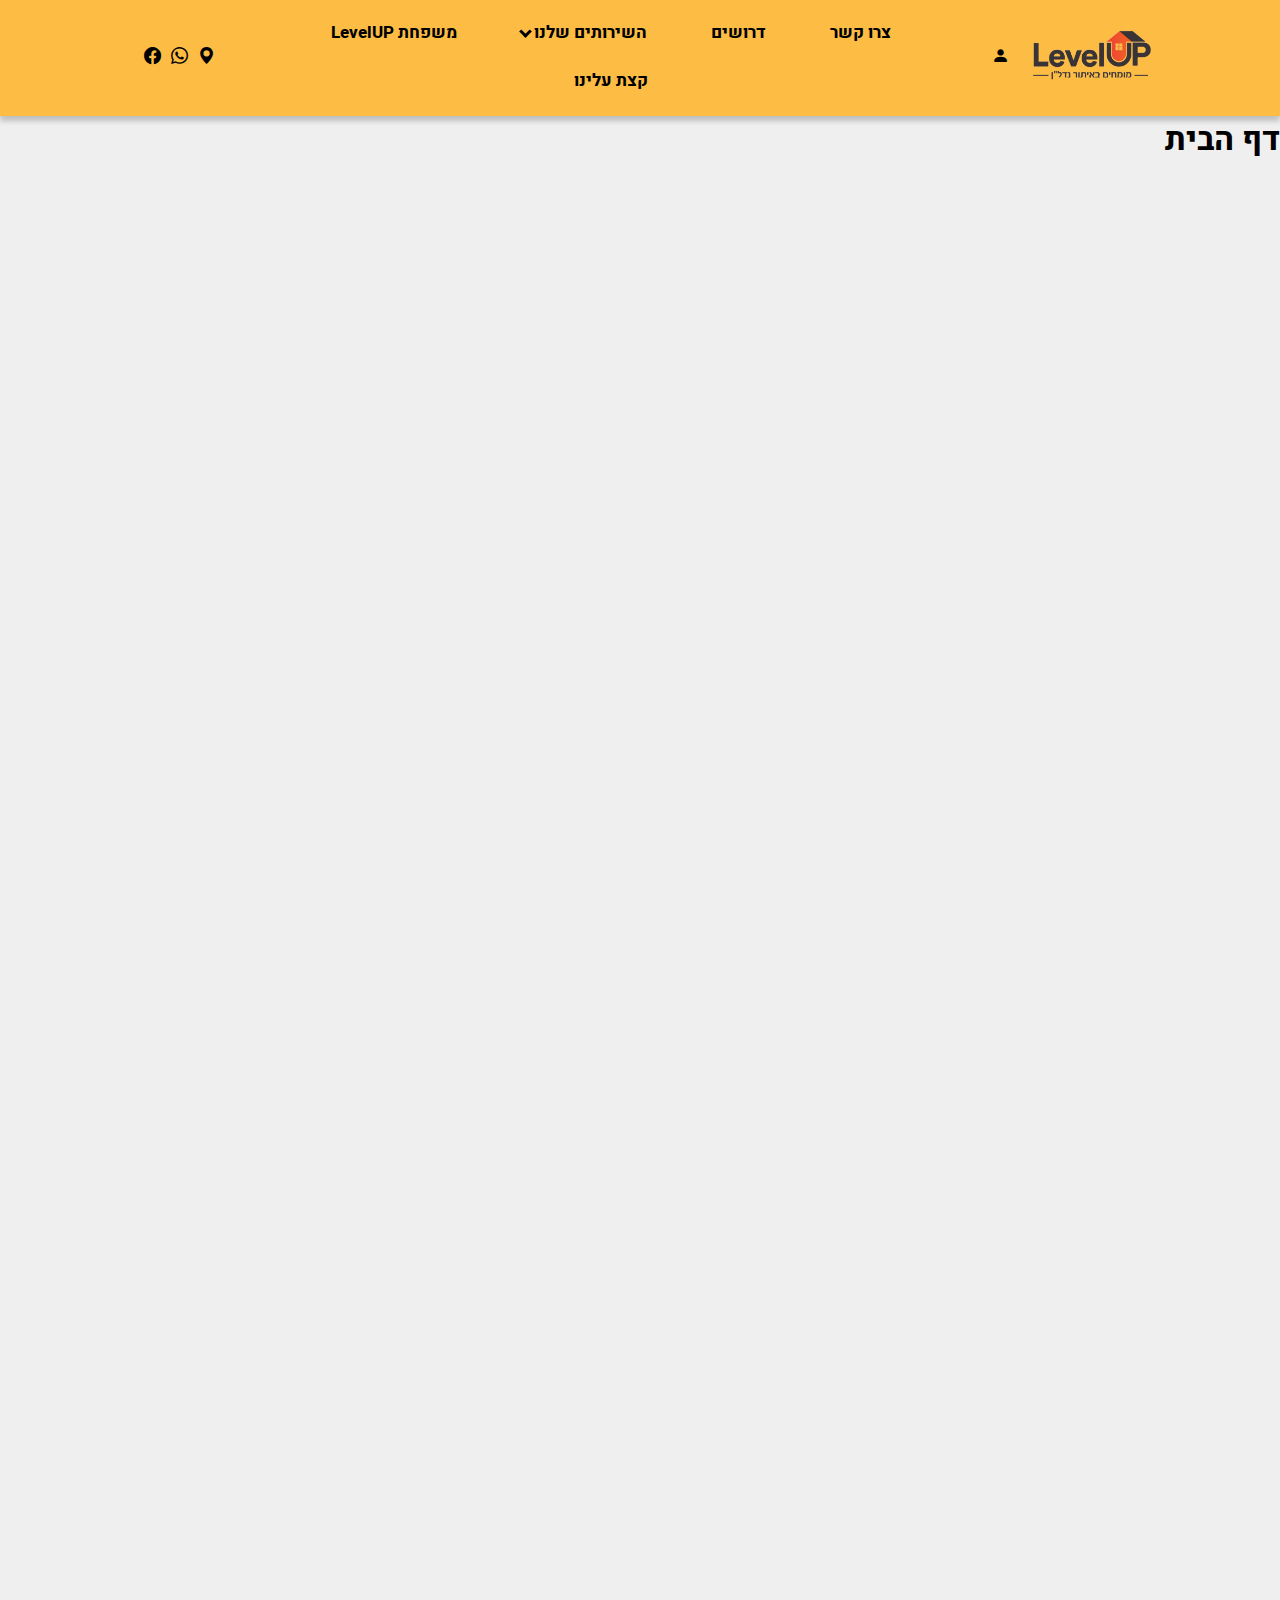
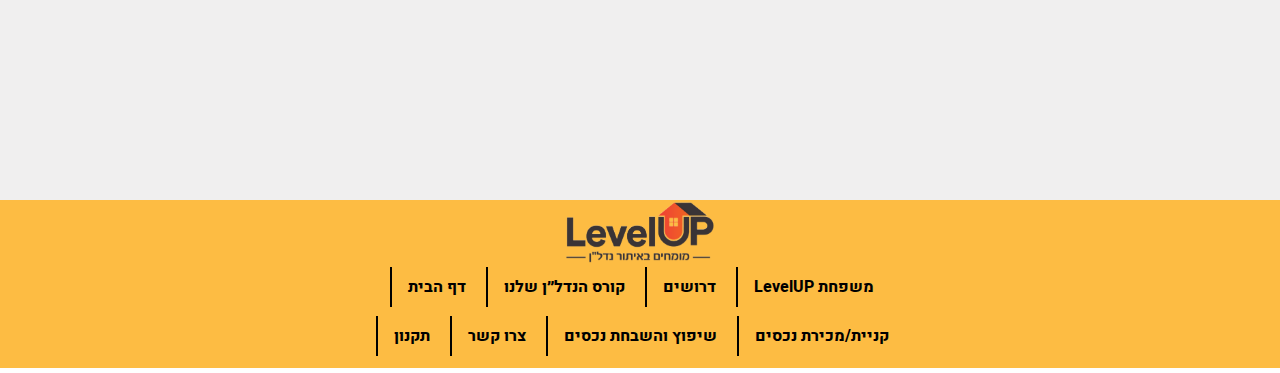
==== commit 514d8c9c: "updates" ====
--- a/index.html
+++ b/index.html
@@ -23,7 +23,7 @@
             <i class="bi bi-person-fill"></i>
           </a>
           <ul class="navbar-center">
-            <li><a class="nav-link" href="#">צרו קשר</a></li>
+            <li><a class="nav-link" href="./userForm/contactUs.html">צרו קשר</a></li>
             <li><a class="nav-link" href="#">דרושים</a></li>
             <li>
               <div class="dropdown">
@@ -135,7 +135,7 @@
           <div class="footer-list-nav">
             <a href="./buy&sell/properties.html">קניית/מכירת נכסים</a>
             <a href="">שיפוץ והשבחת נכסים</a>
-            <a href="">צרו קשר</a>
+            <a href="./userForm/contactUs.html">צרו קשר</a>
             <a href="">תקנון</a>
           </div>
           <!-- <div class="bottom">
--- a/style.css
+++ b/style.css
@@ -61,9 +61,12 @@
     transform: translateY(-8px) rotate(-45deg);
   }
 
-  .card{
-    width: 80% !important;
-    position: fixed;
+  .fambtn{
+    width: 30% !important;
+  }
+
+  .family-cards{
+    min-height: 400vh !important;
   }
 }
 
@@ -107,6 +110,7 @@
     align-items: center;
     justify-content: space-between;
     position: relative;
+    box-shadow: 0px 5px 5px 0px rgba(0, 0, 0, 0.2);
   }
 
   .logo {
@@ -419,6 +423,7 @@
 
 .family-upper p{
     padding: 15px;
+    color: white;
 }
 
 .fambtn{
@@ -426,12 +431,13 @@
     color: white;
     border: none;
     cursor: pointer;
-    width: 10%;
-    opacity: 0.8;
+    width: 120px;
+    height: 40px;
 }
 
 .fambtn:hover{
-    opacity: 1;
+    background-color: white;
+    color: black;
 }
 
 .flip-card {
